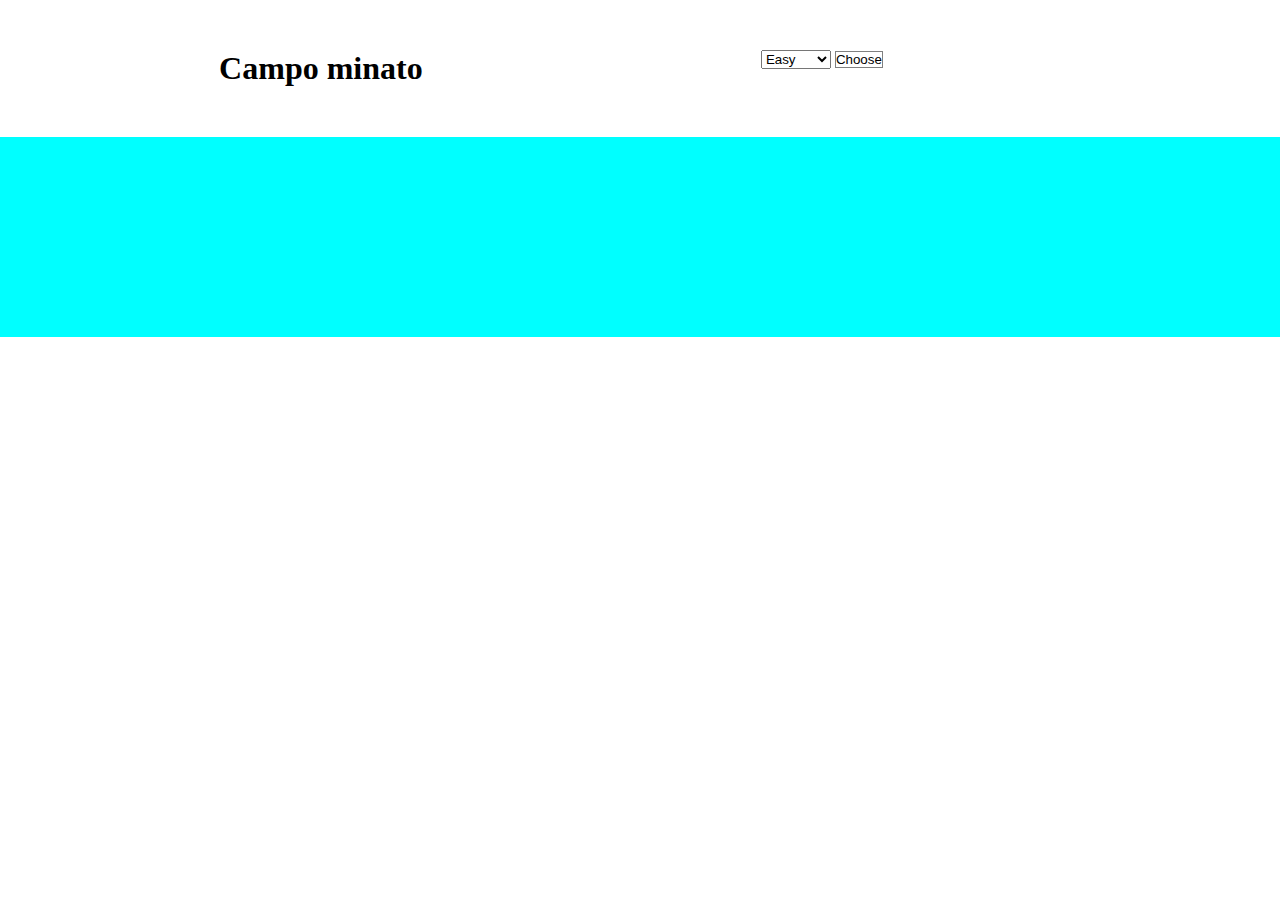
==== BONUS/index.html @ 2838b170 "bonus init" ====
<!DOCTYPE html>
<html lang="it">
<head>
    <meta charset="UTF-8">
    <meta http-equiv="X-UA-Compatible" content="IE=edge">
    <meta name="viewport" content="width=device-width, initial-scale=1.0">

    <!-- bootstrap link  -->
    <link href="https://cdn.jsdelivr.net/npm/bootstrap@5.3.0-alpha1/dist/css/bootstrap.min.css" rel="stylesheet" integrity="sha384-GLhlTQ8iRABdZLl6O3oVMWSktQOp6b7In1Zl3/Jr59b6EGGoI1aFkw7cmDA6j6gD" crossorigin="anonymous">

    <!-- my link  -->
    <link rel="stylesheet" href="css/style.css">
    <title>Campominato</title>
</head>
<body>

    <nav>
        <h1>Campo minato</h1>

        <div class="input-group __input">
            <select class="form-select" id="inputGroupSelect04" aria-label="Example select with button addon">
              <option id="easy" selected>Easy</option>
              <option id="medium" value="1">Medium</option>
              <option id="difficult" value="2">Difficult</option>
            </select>
            <button id="button" class="btn __btn" type="button">Choose</button>
          </div>

    </nav>

    <div class="__container">


        <div id="__grid-container">

        </div>

    </div>

    <footer></footer>

    <!-- bootstrap link  -->
    <script src="https://cdn.jsdelivr.net/npm/bootstrap@5.3.0-alpha1/dist/js/bootstrap.bundle.min.js" integrity="sha384-w76AqPfDkMBDXo30jS1Sgez6pr3x5MlQ1ZAGC+nuZB+EYdgRZgiwxhTBTkF7CXvN" crossorigin="anonymous"></script>
    
    <!-- my link  -->
    <script type="text/javascript" src="js/script.js"></script>
</body>
</html>
---- BONUS/css/style.css ----
*{
    margin: 0;
    padding: 0;
    box-sizing: border-box;
}

nav{
    display: flex;
    justify-content: space-around;
    padding: 50px;

}

.input-group.__input{
    width: 300px;
}

.btn.__btn{
    background-color: white;
    border: solid 1px gray;
}

.__container{
    background-color: aqua;
    padding: 100px 0;
}

#__grid-container{
    display: flex;
    flex-flow: row wrap;
    width: calc(50px * 10);
    margin: 0 auto;

}

#__grid-container > div{
    height: 50px;
    width: 50px;
    border: 1px solid black;
}

.blue{
    background-color: rgb(68, 68, 233);
}
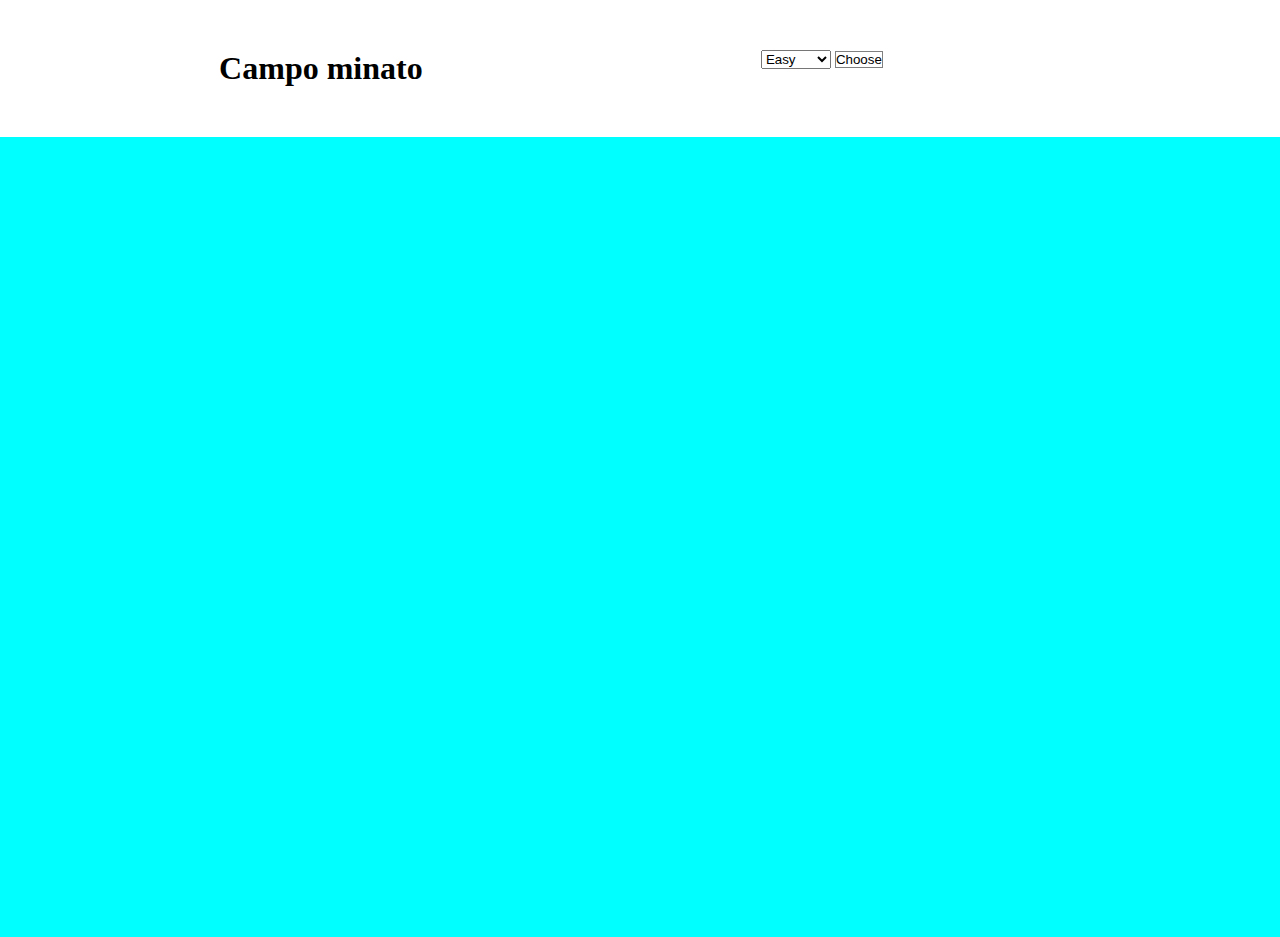
==== commit 490498a8: "bonus end" ====
--- a/BONUS/index.html
+++ b/BONUS/index.html
@@ -19,9 +19,9 @@
 
         <div class="input-group __input">
             <select class="form-select" id="inputGroupSelect04" aria-label="Example select with button addon">
-              <option id="easy" selected>Easy</option>
-              <option id="medium" value="1">Medium</option>
-              <option id="difficult" value="2">Difficult</option>
+              <option id="easy" value="easy">Easy</option>
+              <option id="medium" value="medium">Medium</option>
+              <option id="difficult" value="difficult">Difficult</option>
             </select>
             <button id="button" class="btn __btn" type="button">Choose</button>
           </div>
@@ -43,6 +43,6 @@
     <script src="https://cdn.jsdelivr.net/npm/bootstrap@5.3.0-alpha1/dist/js/bootstrap.bundle.min.js" integrity="sha384-w76AqPfDkMBDXo30jS1Sgez6pr3x5MlQ1ZAGC+nuZB+EYdgRZgiwxhTBTkF7CXvN" crossorigin="anonymous"></script>
     
     <!-- my link  -->
-    <script type="text/javascript" src="js/script.js"></script>
+    <script type="text/javascript" src="js/script_bonus.js"></script>
 </body>
 </html>--- a/BONUS/css/style.css
+++ b/BONUS/css/style.css
@@ -28,17 +28,17 @@
 #__grid-container{
     display: flex;
     flex-flow: row wrap;
-    width: calc(50px * 10);
+    height: 600px;
+    width: 600px;
     margin: 0 auto;
 
 }
 
 #__grid-container > div{
-    height: 50px;
-    width: 50px;
     border: 1px solid black;
 }
 
 .blue{
     background-color: rgb(68, 68, 233);
-}+}
+
